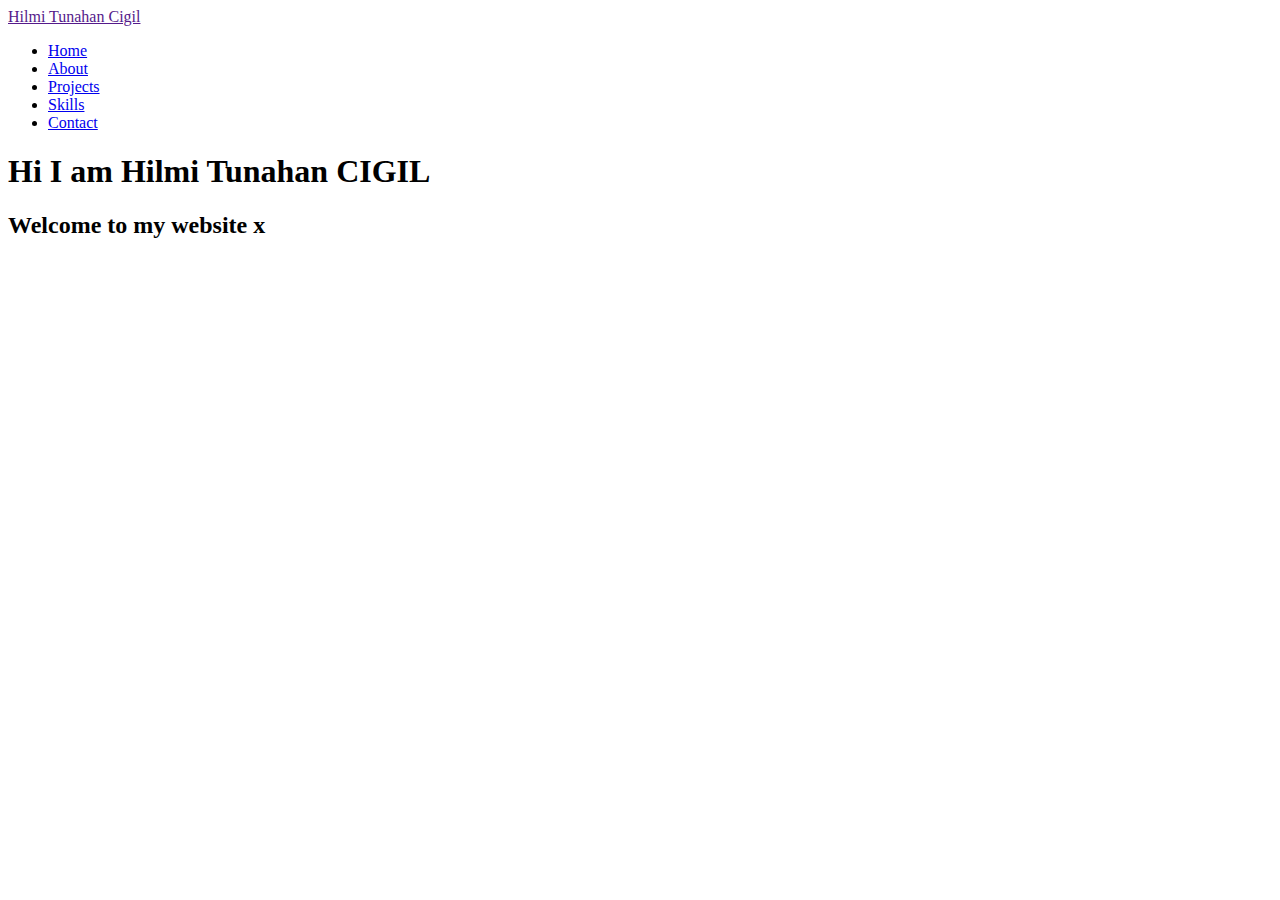
==== index.html @ 31a19233 "first" ====
<!DOCTYPE html>
<html lang="en">
<head>
    <meta charset="UTF-8">
    <meta name="viewport" content="width=device-width, initial-scale=1.0">
    <title>Hilmi</title>
    <link rel="shortcut icon" type="image/" href="/me.jpg" />
    <link rel="stylesheet" href="index.css">
    <style>
        @import url('https://fonts.googleapis.com/css2?family=Poppins:ital,wght@0,100;0,200;0,300;0,400;0,500;0,600;0,700;0,800;0,900;1,100;1,200;1,300;1,400;1,500;1,600;1,700;1,800;1,900&display=swap');
        h1,h2{
            font-family: "Playwrite AU SA", cursive;
        }
        </style>
</head>
<body>
    <div class="navbar">
        <a href="" class="logo">Hilmi Tunahan Cigil</a>
       
        <ul>
            <li><a href="index.html">Home</a></li>
            <li><a href="about.html">About</a></li>
            
            <li><a href="projects.html">Projects</a></li>
            <li><a href="skills.html">Skills</a></li>
            <li><a href="contact.html">Contact</a></li>
        </ul>
    </div>
    
    <div class="sect1">
        <div class="left">
            <h1>Hi I am Hilmi Tunahan CIGIL</h1>
            <h2>Welcome to my website x</h2>
        </div>
        <div class="right">
        
            <img src="./me.jpg" alt="" class="me">
        </div>
    </div> 
    
</body>
</html>
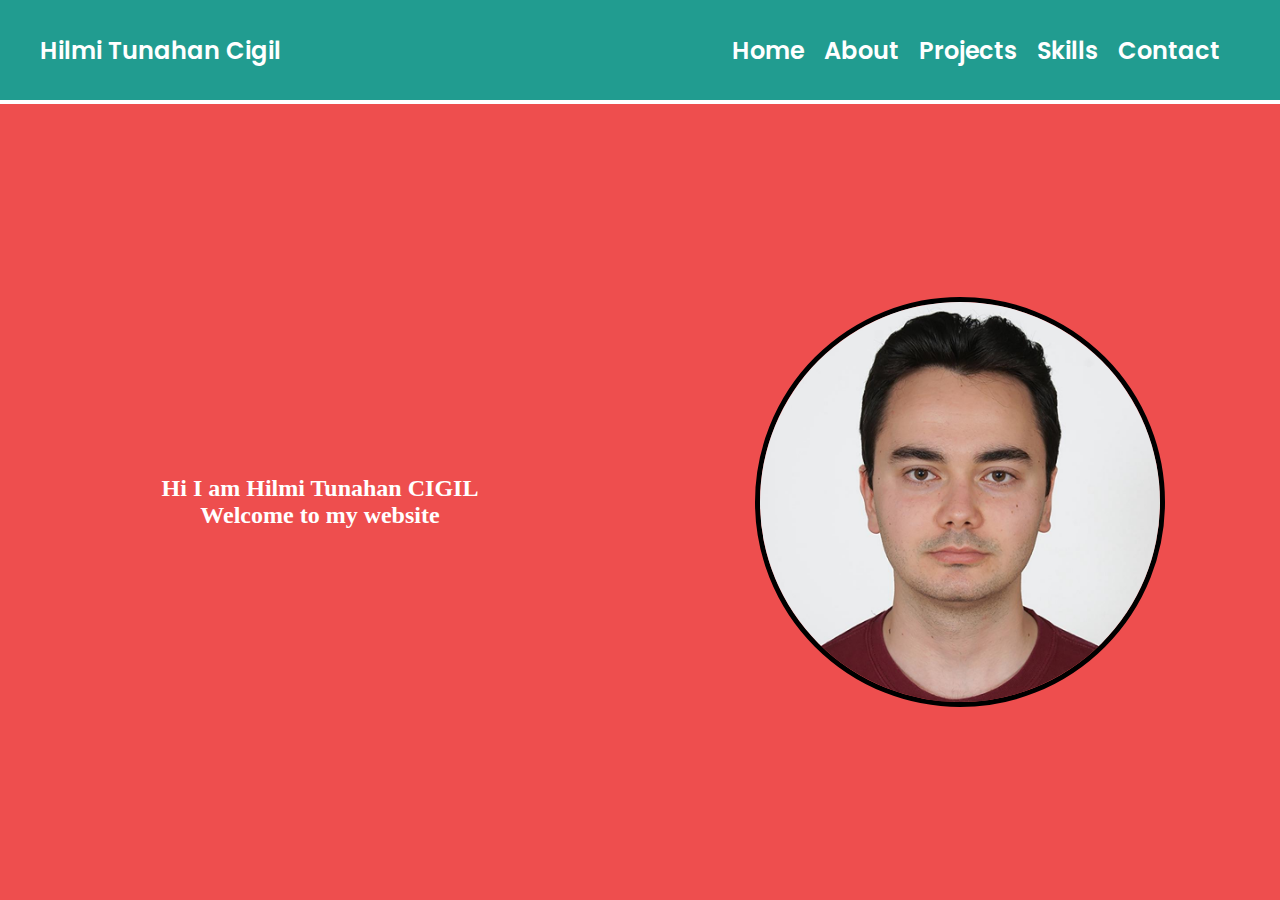
==== commit b4de89c2: "first" ====
--- a/index.html
+++ b/index.html
@@ -30,11 +30,11 @@
     <div class="sect1">
         <div class="left">
             <h1>Hi I am Hilmi Tunahan CIGIL</h1>
-            <h2>Welcome to my website x</h2>
+            <h2>Welcome to my website</h2>
         </div>
         <div class="right">
         
-            <img src="./me.jpg" alt="" class="me">
+            <img src="./img/me.jpg" alt="" class="me">
         </div>
     </div> 
     
--- a/index.css
+++ b/index.css
@@ -0,0 +1,72 @@
+*{
+    padding: 0px;
+    margin: 0px;
+    font-family: 'poppins';
+    font-weight: 600;
+    font-size: x-large;
+    color: white;
+}
+
+.navbar{
+    height: 100px;
+    width: 100%;
+    background-color: #219C90;
+    display: flex;
+    align-items: center;
+    justify-content: space-between;
+    border-bottom: 4px solid white;
+}
+
+a{
+    text-decoration: none;
+}
+
+.logo{
+
+    margin: 40px;
+    cursor: pointer;
+}
+
+ul{
+    display: flex;
+    gap: 20px;
+    margin: 60px;
+}
+
+li{
+    cursor: pointer;
+    list-style: none;
+    font-size: medium;
+    transition: 0.2s ease;
+}
+
+li:hover{
+    transform: scale(0.8);
+}
+
+.sect1{
+    background-color: #EE4E4E;
+    width: 100%;
+    height: calc(100vh - 104px);
+    display: flex;
+}
+
+.left{
+    flex: 1;
+    display: flex;
+    align-items: center;
+    justify-content: center;
+    flex-direction: column;
+}
+.right{
+    flex: 1;
+    display: flex;
+    align-items: center;
+    justify-content: center;
+}
+.me{
+    height: 400px;
+    border-radius: 50%;
+    border: 5px solid black;
+}
+
